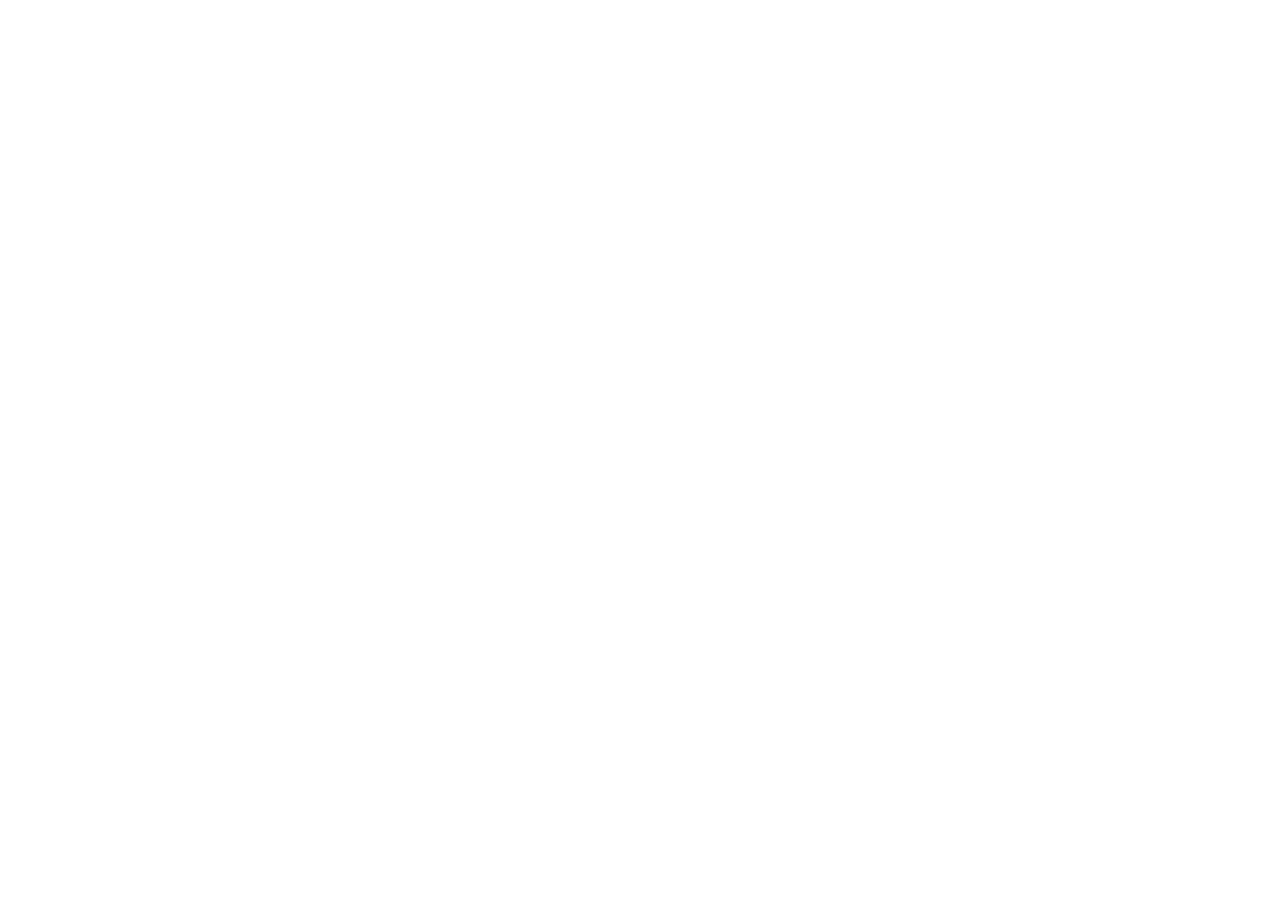
==== pages/checkout.html @ c50dd815 "basic html structure and internal file linking" ====
<!DOCTYPE html>
<html lang="en">
<head>
    <meta charset="UTF-8">
    <meta name="viewport" content="width=device-width, initial-scale=1.0">
    <title>Sail Africa - Checkout</title>

    <!-- Styles -->
    <link href="https://cdn.jsdelivr.net/npm/bootstrap@5.3.0/dist/css/bootstrap.min.css" rel="stylesheet"
        integrity="sha384-9ndCyUaIbzAi2FUVXJi0CjmCapSmO7SnpJef0486qhLnuZ2cdeRhO02iuK6FUUVM" crossorigin="anonymous">
    <link href="../css/main.css" rel="stylesheet">
</head>
<body>


    <!-- ==============================================================================================================-->
    <!-- Scripting Linkage -->
    <script src="https://cdn.jsdelivr.net/npm/bootstrap@5.3.0/dist/js/bootstrap.bundle.min.js"
        integrity="sha384-geWF76RCwLtnZ8qwWowPQNguL3RmwHVBC9FhGdlKrxdiJJigb/j/68SIy3Te4Bkz"
        crossorigin="anonymous"></script>
    <script src="https://cdn.jsdelivr.net/npm/@popperjs/core@2.11.8/dist/umd/popper.min.js"
        integrity="sha384-I7E8VVD/ismYTF4hNIPjVp/Zjvgyol6VFvRkX/vR+Vc4jQkC+hVqc2pM8ODewa9r"
        crossorigin="anonymous"></script>
    <script src="https://cdn.jsdelivr.net/npm/bootstrap@5.3.0/dist/js/bootstrap.min.js"
        integrity="sha384-fbbOQedDUMZZ5KreZpsbe1LCZPVmfTnH7ois6mU1QK+m14rQ1l2bGBq41eYeM/fS"
        crossorigin="anonymous"></script>
    <script src="https://ajax.googleapis.com/ajax/libs/jquery/3.7.0/jquery.min.js"></script>
    <script src="../js/main.js"></script>
</body>
</html>
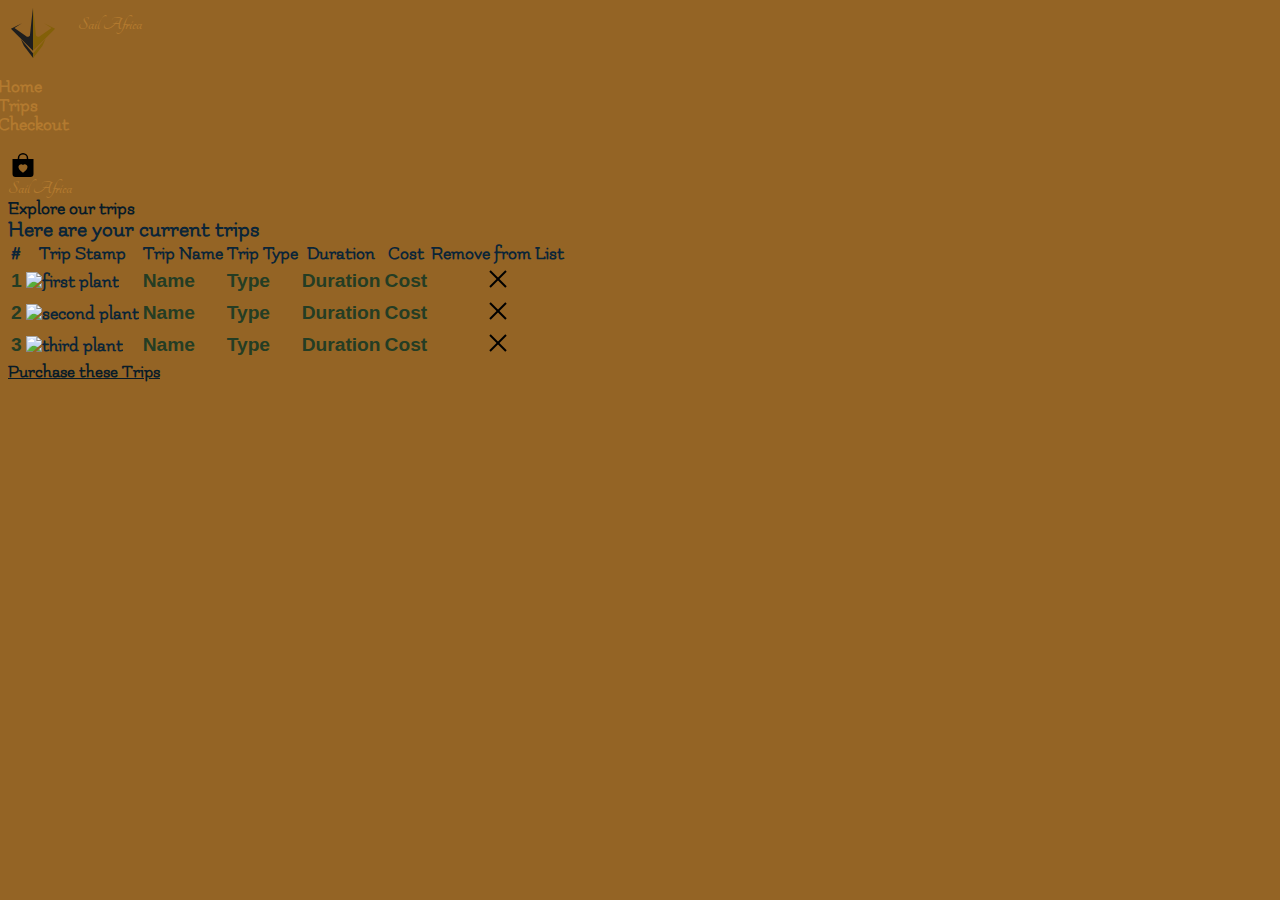
==== commit c07a7551: "adding a checkout page" ====
--- a/pages/checkout.html
+++ b/pages/checkout.html
@@ -12,6 +12,100 @@
 </head>
 <body>
 
+    <nav class="navbar bg-body-tertiary">
+        <div class="container-fluid">
+            <a class="navbar-brand" href="#" class="">
+                <img src="/assets/icons-and-logos/logo.svg" alt="Logo" width="50" height="50"
+                    class="d-inline-block align-text-top">
+                <h1>Sail Africa</h1>
+            </a>
+
+            <ul class="nav col-12 col-md-auto mb-2 justify-content-center mb-md-0">
+                <li><a href="../index.html" class="nav-link px-2 ">Home</a></li>
+                <li><a href="/pages/trips.html" class="nav-link px-2">Trips</a></li>
+                <li><a href="/pages/checkout.html" class="nav-link px-2">Checkout</a></li>
+            </ul>
+
+            <a class="navbar-brand" href="#">
+                <img src="/assets/icons-and-logos/bag-heart-fill.svg" alt="checkout" width="30" height="24"
+                    class="d-inline-block align-text-top">
+            </a>
+        </div>
+    </nav>
+    <header>
+        <div class="position-relative overflow-hidden p-3 p-md-5 m-md-3 text-center bg-body-tertiary hero">
+            <div class="col-md-6 p-lg-5 mx-auto my-5">
+                <h1 class="display-3 fw-bold">Sail Africa</h1>
+                <h3 class="fw-normal text-muted mb-3">Explore our trips</h3>
+            </div>
+        </div>
+    </header>
+
+
+    <!-- TRIPS SECTION -->
+    <div class="container mt-5 pt-5 checkout align-content-center">
+
+        <!-- Page Title -->
+        <h2>Here are your current trips </h2>
+  
+        <!-- Checklist section -->
+        <div class="row" id="wishlistContainer">
+          
+          <div class="col-12">
+  
+            <table class="table table-borderless table-hover">
+              <thead>
+                <tr>
+                  <th scope="col" >#</th>
+                  <th scope="col">Trip Stamp</th>
+                  <th scope="col">Trip Name</th>
+                  <th scope="col">Trip Type</th>
+                  <th scope="col">Duration</th>
+                  <th scope="col">Cost</th>
+                  <th scope="col" id="remove">Remove from List</th>
+                </tr>
+              </thead>
+              <tbody>
+                <tr id="trip1" class="wishlist-item">
+                  <th scope="row" class="list-text">1</th>
+                  <td><img src="/assets/Plants/plant2.png" alt="first plant" class="list-img-left"></td>
+                  <td class="list-text">Name</td>
+                  <td class="list-text">Type</td>
+                  <td class="list-text">Duration</td>
+                  <td class="list-text">Cost</td>
+
+                  <td class="list-del" id="del1"><img src="../assets/icons-and-logos/delete_cross.svg" width="24px" class="list-del-img"></td>
+                </tr>
+                <tr id="trip2" class="wishlist-item">
+                  <th scope="row" class="list-text">2</th>
+                  <td><img src="/assets/Plants/plant3.png" alt="second plant" class="list-img-left"></td>
+                  
+                  <td class="list-text">Name</td>
+                  <td class="list-text">Type</td>
+                  <td class="list-text">Duration</td>
+                  <td class="list-text">Cost</td>
+
+                  <td class="list-del" id="del2"><img src="../assets/icons-and-logos/delete_cross.svg" width="24px" class="list-del-img"></td>
+                </tr>
+                <tr id="trip3" class="wishlist-item">
+                  <th scope="row" class="list-text">3</th>
+                  <td><img src="/assets/Plants/plant4.png" alt="third plant" class="list-img-left"></td>
+                  
+                  <td class="list-text">Name</td>
+                  <td class="list-text">Type</td>
+                  <td class="list-text">Duration</td>
+                  <td class="list-text">Cost</td>
+                  
+                  <td class="list-del" id="del3"><img src="../assets/icons-and-logos/delete_cross.svg" width="24px" class="list-del-img"></td>
+                </tr>
+              </tbody>
+            </table>
+          </div>
+        </div>
+
+        <!-- Purchase Button -->
+        <a class="btn btn-warning purchase" href="#" role="button">Purchase these Trips</a>
+      </div>
 
     <!-- ==============================================================================================================-->
     <!-- Scripting Linkage -->
--- a/css/main.css
+++ b/css/main.css
@@ -0,0 +1,223 @@
+/* fonts */
+@import url('https://fonts.googleapis.com/css2?family=Flamenco:wght@300;400&family=Kanit:wght@200;300&family=Rokkitt:ital,wght@0,100;1,200&family=Tangerine:wght@400;700&display=swap');
+@import url("https://cdn.jsdelivr.net/npm/bootstrap-icons@1.10.5/font/bootstrap-icons.css");
+
+/* Fonts 
+font-family: 'Flamenco', cursive; -> H2 and H3subheading font
+font-family: 'Kanit', sans-serif; -> H1 
+font-family: 'Rokkitt', serif; -> body 
+font-family: 'Tangerine', cursive; -> Logo txt
+
+*/
+body{
+    background-color: #946425;
+}
+
+h1, h2, h3, h4, h5, p {
+    padding: 0;
+    margin: 0;
+}
+
+
+/* Fonts */
+
+.navbar-brand h1{
+    font-family: 'Tangerine', cursive;
+    padding-left: 20px;
+    padding-top: 5px;
+}
+
+h1{
+    font-family: 'Tangerine', cursive;
+    color: #B37A2F;
+    font-size: larger;
+}
+
+h3{
+    font-family: 'Flamenco', cursive;
+    color: #081B28;
+}
+/* ------------ End of fonts ----------- */
+
+
+/* Nav Section */
+.navbar-brand{
+    display: flex;
+}
+
+.navbar ul{
+    font-family: 'Flamenco', cursive;
+    color: #B37A2F;
+    font-size: larger;
+    font-weight: bolder;
+    margin-left: -50px;
+}
+
+.navbar a{
+    color: #B37A2F; 
+    text-decoration: none;
+}
+.navbar a:hover{
+    color: #0B2538;
+}
+
+.active{
+    color: #790A00;
+}
+
+/* END OF NAV */
+
+
+/* -------------------------------------------- */
+/* Accord Page */
+
+/* .accordion-button{
+    background-color: #B37A2F;
+    color: #081B28;
+    font-family: 'Flamenco', cursive;
+    font-weight: bolder;
+}
+
+.show{
+    background-color: #0b253875;
+    color: antiquewhite;
+    font-family: 'Rokkitt', serif;
+
+} */
+
+.col-6 .about{
+    max-width: 50%;
+}
+.apiSection{
+    max-width: 400px;
+}
+/* cover page */
+
+.cover-hero{
+    background-color: darkslategray;
+    width: auto;
+    height: 95vh;
+}
+.carousel-item{
+    max-height: 95vh;
+}
+
+/* about us section - home page */
+.about-us{
+    height: 100vh;
+    width: auto;
+}
+
+.about{
+    margin-top: 25vh;
+
+}
+
+.image-home {
+    background-color: darkslategrey;
+    width: 450px;
+    height: 500px;
+}
+
+/* ------------------------------------------- */
+
+/* trips page */
+
+
+/* trips section */
+
+.card{
+    margin-top: 15px;
+    margin-left: 10%;
+    width: 700px;
+
+}
+
+.destination-title{
+    font-family: 'Tangerine', cursive;
+    color: #B37A2F;
+}
+
+.lead {
+    font-family: 'Kanit', sans-serif;
+    color: #B37A2F;
+}
+
+.card-title{
+    font-family: 'Tangerine', cursive;
+    color: #B37A2F;
+}
+
+.card-text{
+    color: #790A00;
+    font-family: 'Rokkitt', serif;
+}
+
+
+.card-img-top{
+    max-height: 473px;
+}
+
+
+/* ------TRIPS CHECKOUT-------- */
+* Wishlist */
+
+tr:hover {
+    cursor: pointer;
+}
+
+.list-img-left {
+    width: auto;
+    height: 100px;
+    margin: auto;
+}
+
+.list-text {
+    color: rgb(36, 61, 36);
+    vertical-align: middle;
+    font-family: 'Lato', sans-serif;
+}
+
+.list-del {
+    text-align: center;
+    vertical-align: middle;
+}
+
+.list-del-img:hover {
+    border: 2px solid rgba(183, 0, 0, 0.881);
+    border-radius: 3px;
+    padding: 20px;
+    text-align: center;
+    vertical-align: middle;
+    transition: all cubic-bezier(.08,.69,1,.26);
+
+}
+
+#remove {
+    text-align: center;
+}
+
+
+/* CHEKOUT STYLING */
+
+.checkout{
+    
+    margin-bottom: 100px;
+}
+.checkout, h2{
+    font-family: 'Flamenco', cursive;
+    color: #0B2538;
+    font-size: larger;
+    font-weight: bold;
+}
+
+.purchase{
+    font-family: 'Flamenco', cursive;
+    color: #081B28;
+    font-size: large;
+    font-weight: bold;
+}
+
+table{
+    border-radius: 10px;
+}